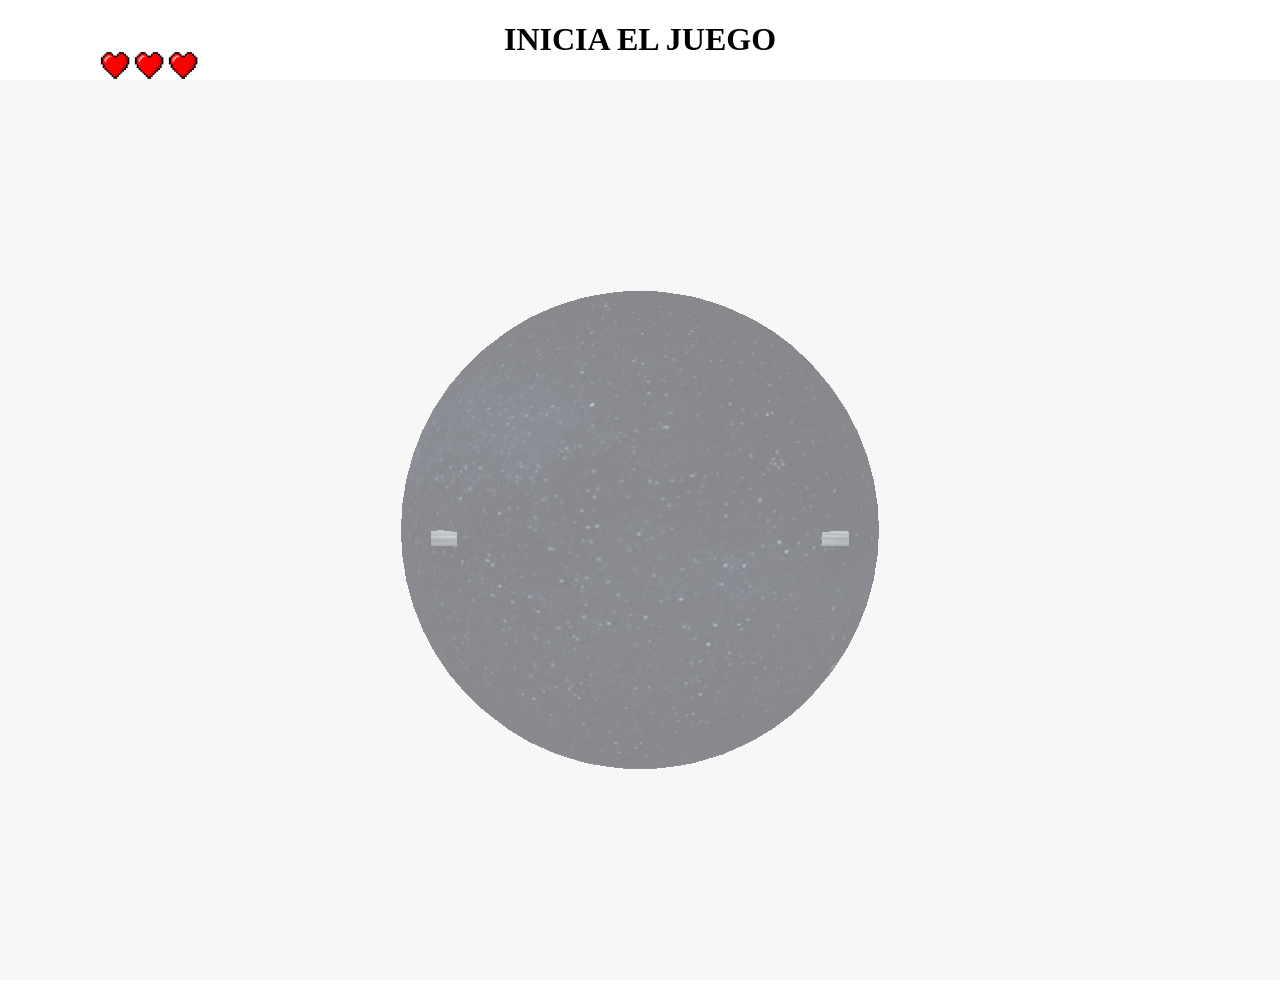
==== proyectoFinal/index.html @ b5aae3fb "Audio" ====
<!DOCTYPE html>

<html>

<head>
    <title>La Torre</title>
    <meta charset="utf-8">
    <script type="text/javascript" src="./physijs/three.min.js"></script>
    <script type="text/javascript" src="./physijs/physi.js"></script>
    <script type="text/javascript" src="./libs/Tween.js"></script>
    <script type="text/javascript" src="./libs/ThreeBSP.js"></script>
    <script type="text/javascript" src="./libs/jquery.js"></script>
    <script type="text/javascript" src="./libs/dat.gui.js"></script>
    <script type="text/javascript" src="./libs/TrackballControls.js"></script>
    <script type="text/javascript" src="Juego.js"></script>
    <script type="text/javascript" src="Jugador.js"></script>
    <script type="text/javascript" src="PlataformaMovil.js"></script>
    <style>
        body{
            margin: 0;
            overflow: hidden;
        }
    </style>
</head>
<body>

<audio id="myAudio">
   <source src="./audio/tower.mp3" type="audio/mpeg">
</audio>

<div id="start" style="width: 100%; height: 100%; text-align: center;">
   <h1>INICIA EL JUEGO</h1>
</div>

<div id="reboot" style="width: 100%; height: 100%; text-align: center; display: none;">
   <h1>GAME OVER ¿Reiniciar?</h1>
</div>

<div style="position:absolute; left: 100px; top: 50px;">
   <img src="./imgs/heart.png" id="heart1" style="width: 30px; height: 30px;"/>
   <img src="./imgs/heart.png" id="heart2" style="width: 30px; height: 30px;"/>
   <img src="./imgs/heart.png" id="heart3" style="width: 30px; height: 30px;"/>
</div>

<!-- Div which will hold the Output -->
<div id="WebGL-output" style="opacity: 0.5;">
</div>
</body>
</html>
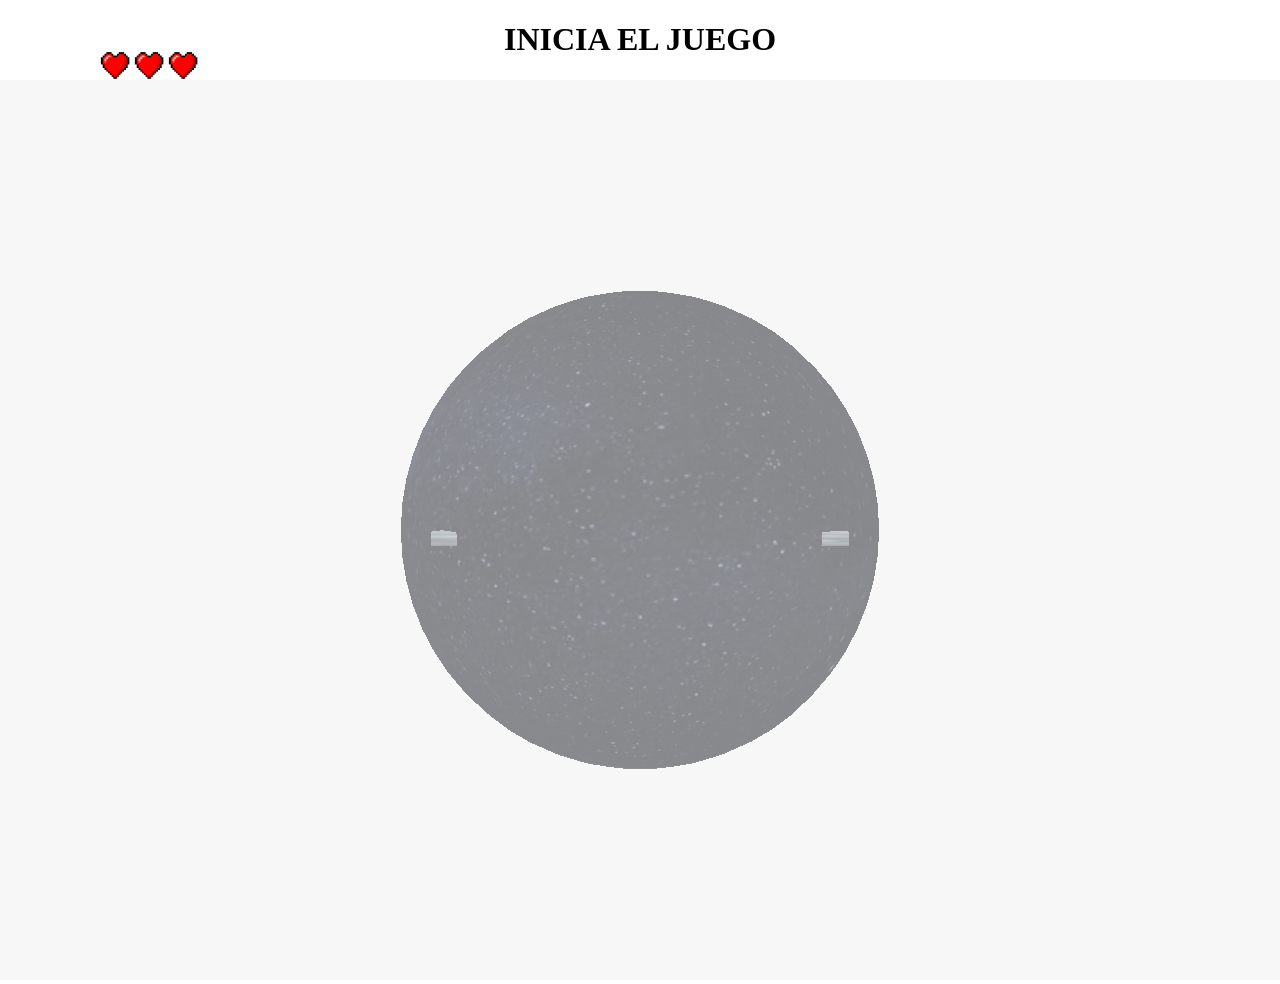
==== commit 6cbfcb74: "Cambio estructura + salto perfeccionado" ====
--- a/proyectoFinal/index.html
+++ b/proyectoFinal/index.html
@@ -7,14 +7,19 @@
     <meta charset="utf-8">
     <script type="text/javascript" src="./physijs/three.min.js"></script>
     <script type="text/javascript" src="./physijs/physi.js"></script>
+    <script type="text/javascript" src="./libs/MTLLoader.js"></script>
+    <script type="text/javascript" src="./libs/OBJLoader.js"></script>
     <script type="text/javascript" src="./libs/Tween.js"></script>
     <script type="text/javascript" src="./libs/ThreeBSP.js"></script>
     <script type="text/javascript" src="./libs/jquery.js"></script>
     <script type="text/javascript" src="./libs/dat.gui.js"></script>
     <script type="text/javascript" src="./libs/TrackballControls.js"></script>
+    <script type="text/javascript" src="ObjetoFisico.js"></script>
     <script type="text/javascript" src="Juego.js"></script>
     <script type="text/javascript" src="Jugador.js"></script>
+    <script type="text/javascript" src="Plataforma.js"></script>
     <script type="text/javascript" src="PlataformaMovil.js"></script>
+    <script type="text/javascript" src="CartelInformativo.js"></script>
     <style>
         body{
             margin: 0;
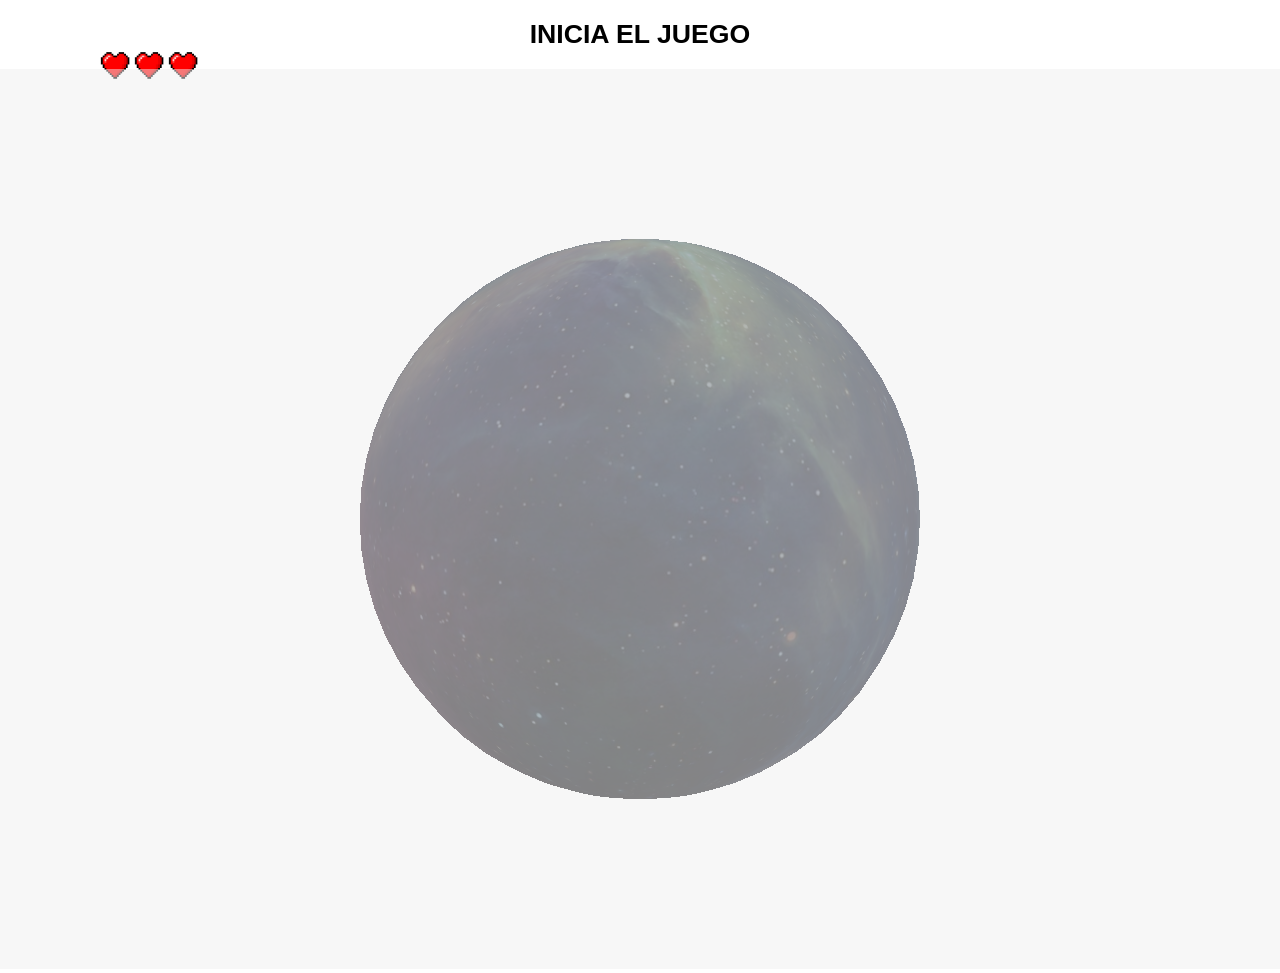
==== commit 65e4f866: "Saltos mejor" ====
--- a/proyectoFinal/index.html
+++ b/proyectoFinal/index.html
@@ -5,7 +5,8 @@
 <head>
     <title>La Torre</title>
     <meta charset="utf-8">
-    <script type="text/javascript" src="./physijs/three.min.js"></script>
+    <link rel="stylesheet" type="text/css" href="index.css">
+    <script type="text/javascript" src="./libs/three.js"></script>
     <script type="text/javascript" src="./physijs/physi.js"></script>
     <script type="text/javascript" src="./libs/MTLLoader.js"></script>
     <script type="text/javascript" src="./libs/OBJLoader.js"></script>
@@ -34,11 +35,11 @@
 </audio>
 
 <div id="start" style="width: 100%; height: 100%; text-align: center;">
-   <h1>INICIA EL JUEGO</h1>
+   <button><h1><a>INICIA EL JUEGO</a></h1></button>
 </div>
 
 <div id="reboot" style="width: 100%; height: 100%; text-align: center; display: none;">
-   <h1>GAME OVER ¿Reiniciar?</h1>
+   <button><h1><a>GAME OVER ¿Reiniciar?</a></h1></button>
 </div>
 
 <div style="position:absolute; left: 100px; top: 50px;">
--- a/proyectoFinal/index.css
+++ b/proyectoFinal/index.css
@@ -0,0 +1,12 @@
+a:active {
+   color: grey;
+}
+
+a {
+   display: block;
+}
+
+button {
+   background: none;
+   border: none;
+}
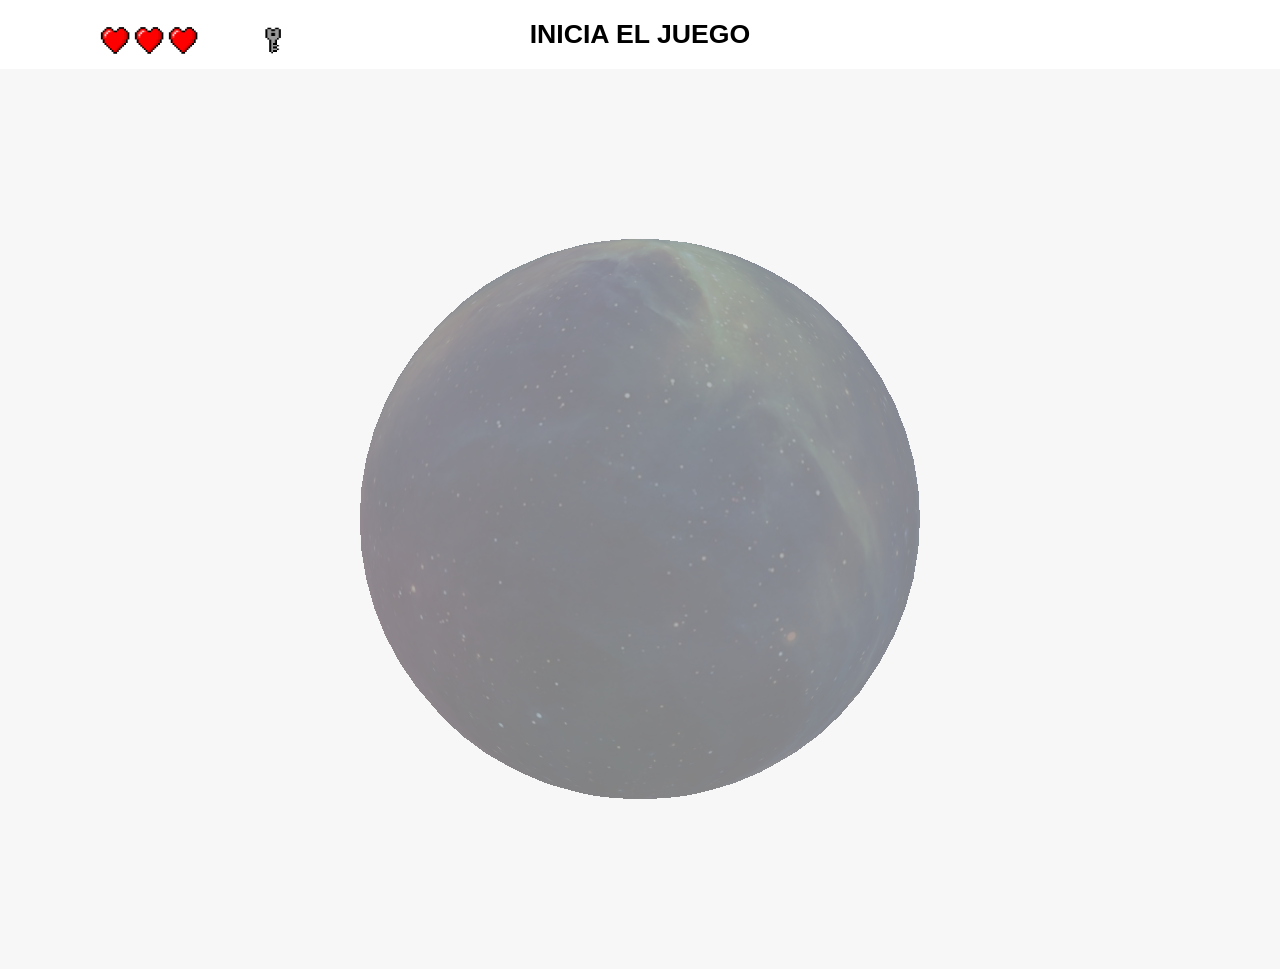
==== commit 7f39e0b0: "Tutoriales" ====
--- a/proyectoFinal/index.html
+++ b/proyectoFinal/index.html
@@ -21,6 +21,7 @@
     <script type="text/javascript" src="Plataforma.js"></script>
     <script type="text/javascript" src="PlataformaMovil.js"></script>
     <script type="text/javascript" src="CartelInformativo.js"></script>
+    <script type="text/javascript" src="Llave.js"></script>
     <style>
         body{
             margin: 0;
@@ -42,11 +43,12 @@
    <button><h1><a>GAME OVER ¿Reiniciar?</a></h1></button>
 </div>
 
-<div style="position:absolute; left: 100px; top: 50px;">
+<div style="position:absolute; left: 100px; top: 25px;">
    <img src="./imgs/heart.png" id="heart1" style="width: 30px; height: 30px;"/>
    <img src="./imgs/heart.png" id="heart2" style="width: 30px; height: 30px;"/>
    <img src="./imgs/heart.png" id="heart3" style="width: 30px; height: 30px;"/>
 </div>
+<img src="./imgs/nokey.png" id="key" style="position:absolute; left: 250px; top: 19px; width: 50px; height: 50px"/>
 
 <!-- Div which will hold the Output -->
 <div id="WebGL-output" style="opacity: 0.5;">
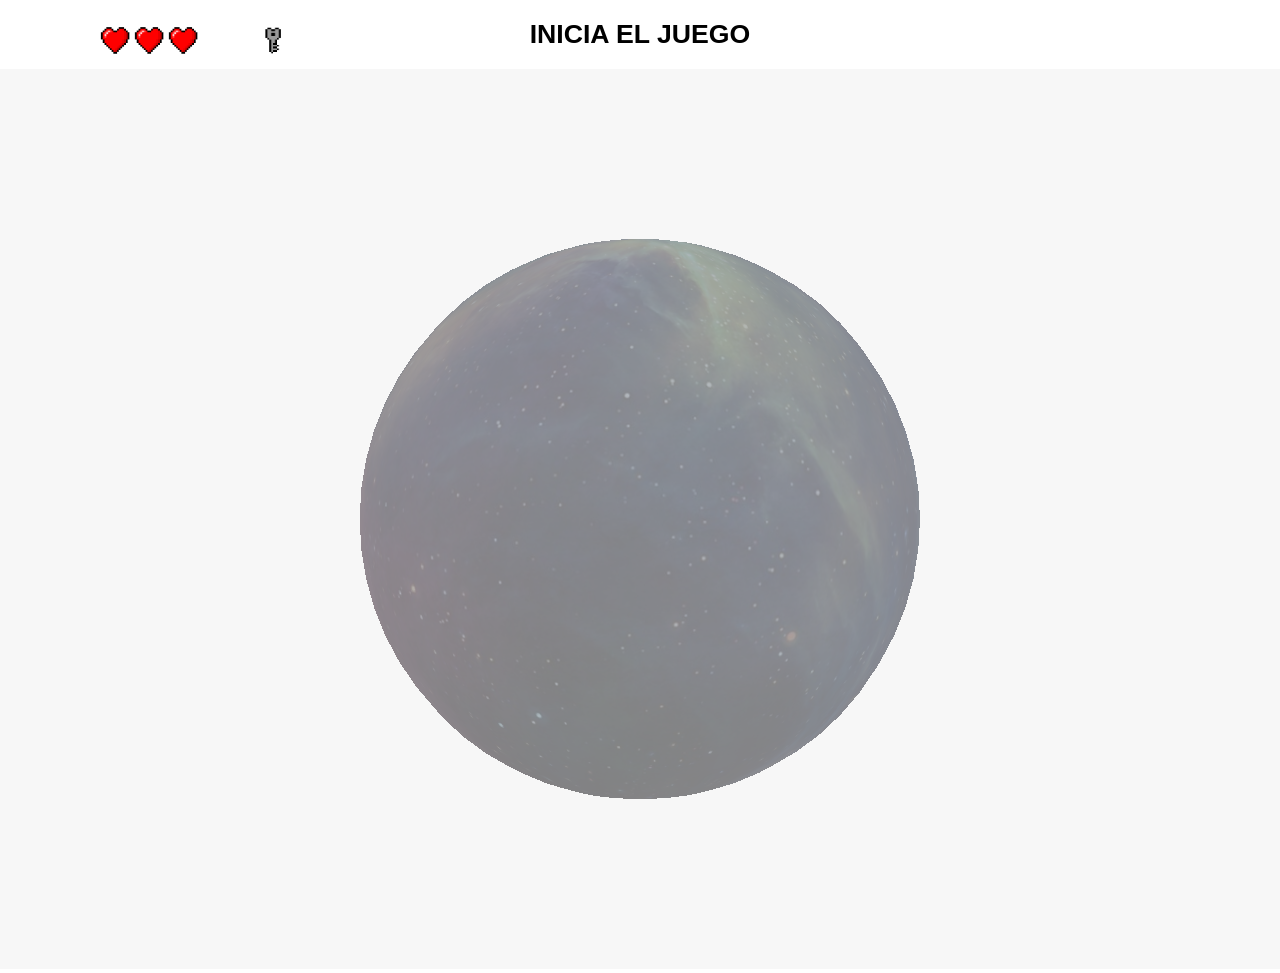
==== commit cae47421: "Condicion de victoria + cajas" ====
--- a/proyectoFinal/index.html
+++ b/proyectoFinal/index.html
@@ -22,6 +22,8 @@
     <script type="text/javascript" src="PlataformaMovil.js"></script>
     <script type="text/javascript" src="CartelInformativo.js"></script>
     <script type="text/javascript" src="Llave.js"></script>
+    <script type="text/javascript" src="Obstaculo.js"></script>
+    <script type="text/javascript" src="Bloque.js"></script>
     <style>
         body{
             margin: 0;
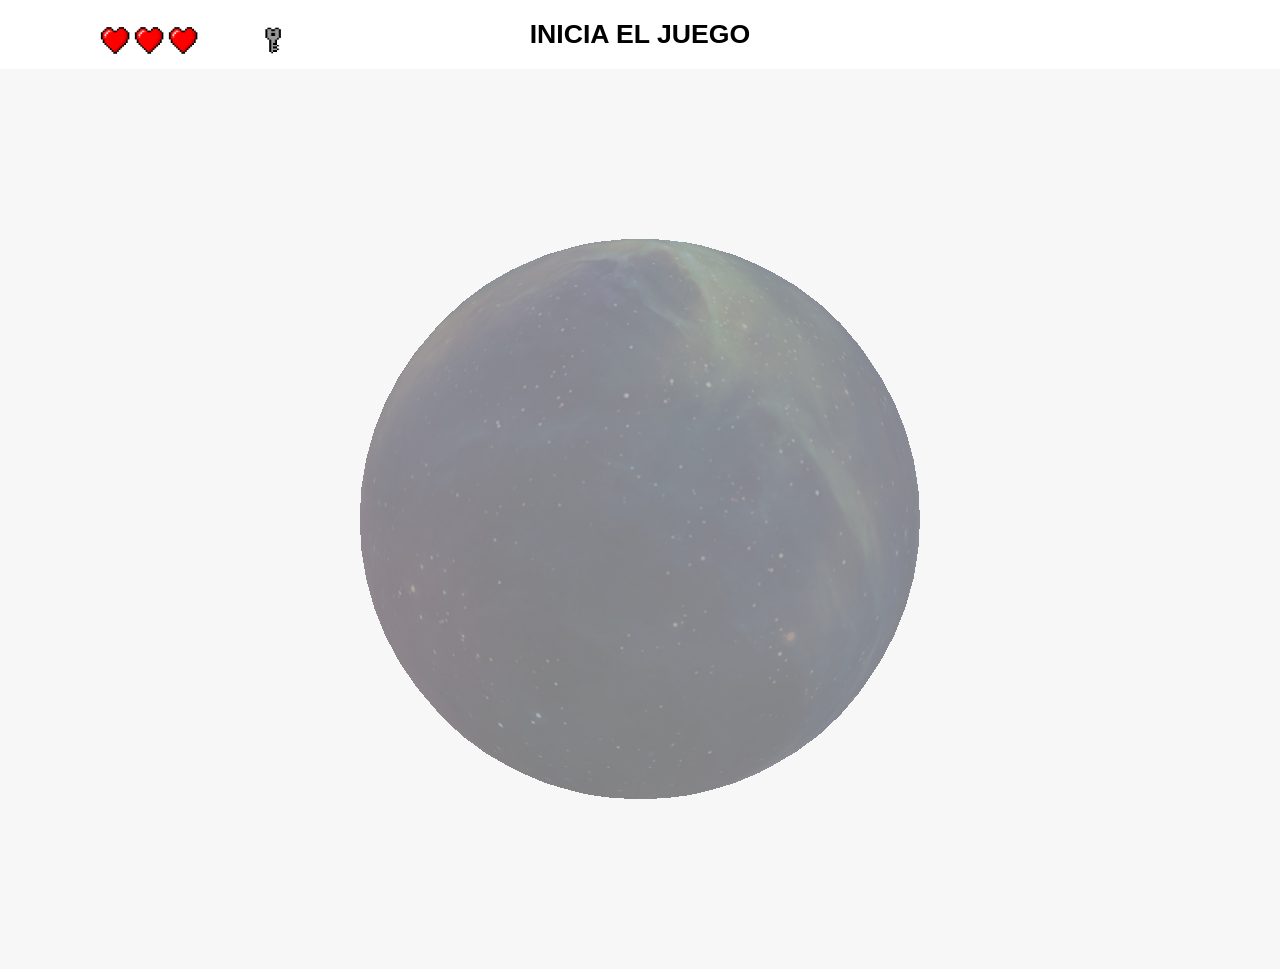
==== commit 8a2ea283: "Arreglos en html" ====
--- a/proyectoFinal/index.html
+++ b/proyectoFinal/index.html
@@ -38,11 +38,15 @@
 </audio>
 
 <div id="start" style="width: 100%; height: 100%; text-align: center;">
-   <button><h1><a>INICIA EL JUEGO</a></h1></button>
+   <button onclick="start()"><h1><a>INICIA EL JUEGO</a></h1></button>
 </div>
 
 <div id="reboot" style="width: 100%; height: 100%; text-align: center; display: none;">
-   <button><h1><a>GAME OVER ¿Reiniciar?</a></h1></button>
+   <button onclick="reboot()"><h1><a>GAME OVER ¿Reiniciar?</a></h1></button>
+</div>
+
+<div id="endgame" style="width: 100%; height: 100%; text-align: center; display: none;">
+   <button onclick="reboot()"><h1><a>HAS LLEGADO AL FINAL! ¿Quieres volver a jugar?</a></h1></button>
 </div>
 
 <div style="position:absolute; left: 100px; top: 25px;">
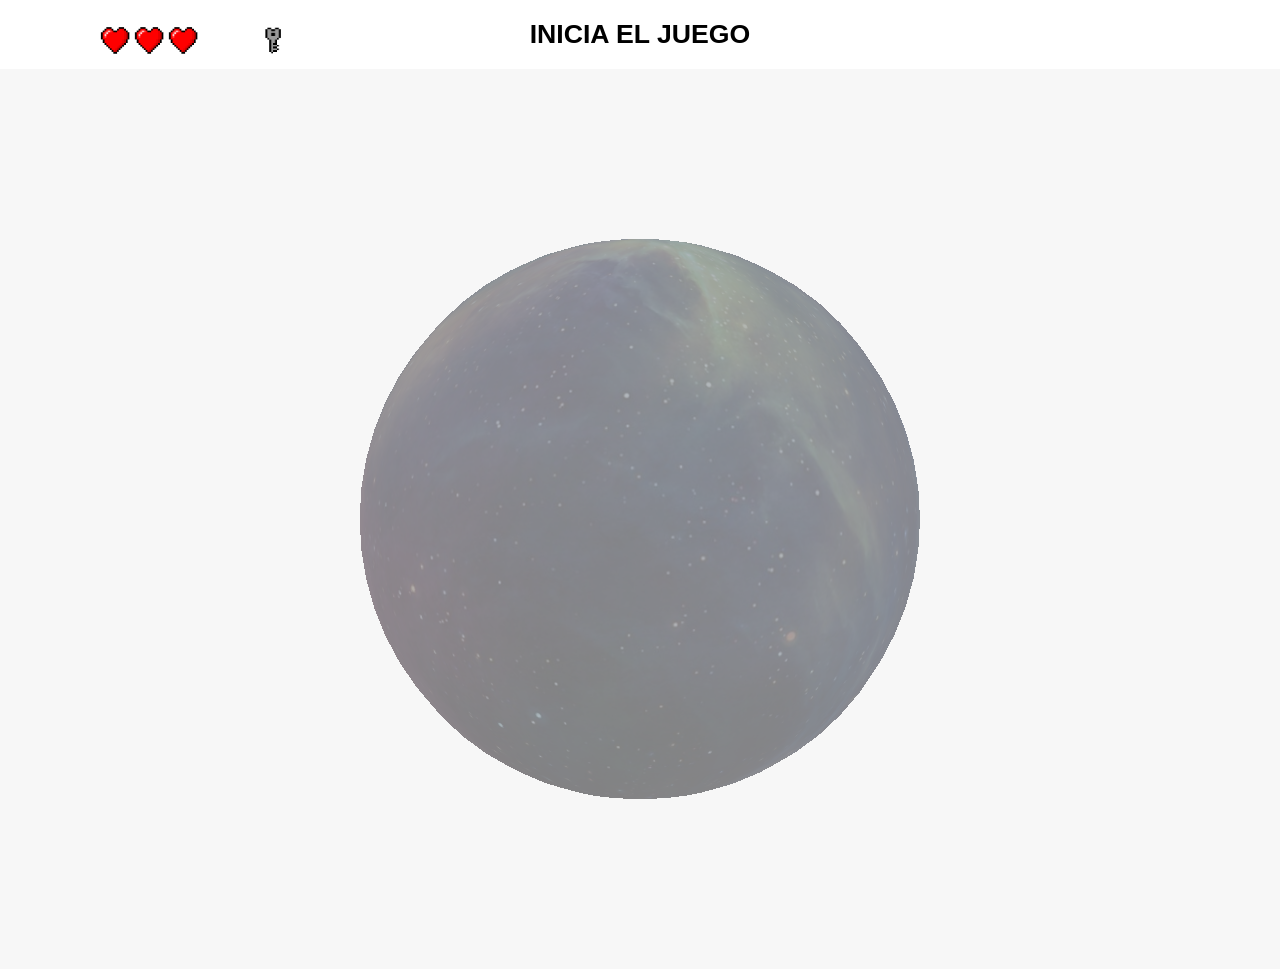
==== commit 5977152f: "Plataforma con llave" ====
--- a/proyectoFinal/index.html
+++ b/proyectoFinal/index.html
@@ -24,6 +24,7 @@
     <script type="text/javascript" src="Llave.js"></script>
     <script type="text/javascript" src="Obstaculo.js"></script>
     <script type="text/javascript" src="Bloque.js"></script>
+    <script type="text/javascript" src="Puerta.js"></script>
     <style>
         body{
             margin: 0;
